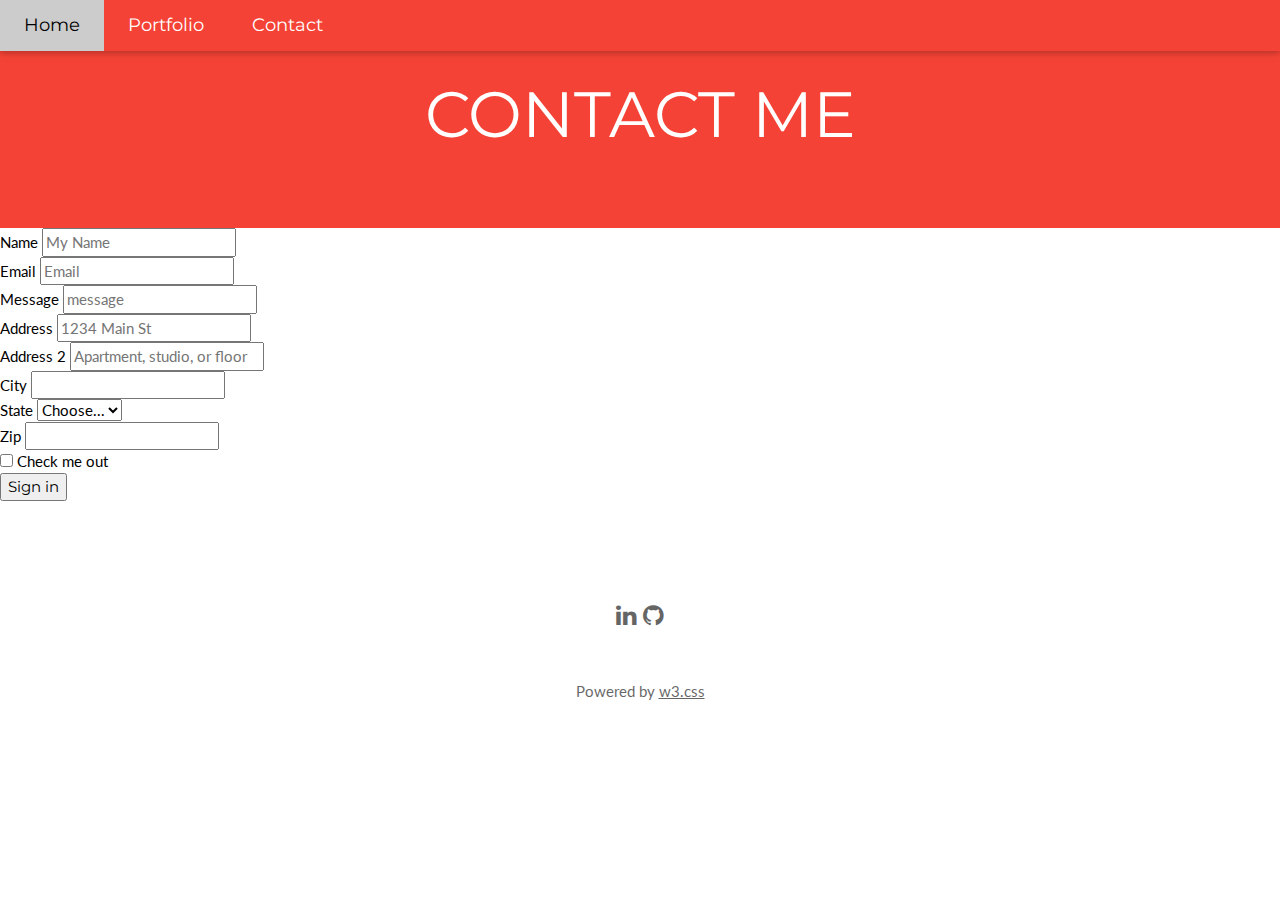
==== contact_w3.html @ c227b8c0 "Add files via upload" ====
<!DOCTYPE html>
<html lang="en">
<title>rakim portfolio</title>
<meta charset="UTF-8">
<meta name="viewport" content="width=device-width, initial-scale=1">
<link rel="stylesheet" href="https://www.w3schools.com/w3css/4/w3.css">
<link rel="stylesheet" href="https://fonts.googleapis.com/css?family=Lato">
<link rel="stylesheet" href="https://fonts.googleapis.com/css?family=Montserrat">
<link rel="stylesheet" href="https://cdnjs.cloudflare.com/ajax/libs/font-awesome/4.7.0/css/font-awesome.min.css">
<style>
    body,
    h1,
    h2,
    h3,
    h4,
    h5,
    h6 {
        font-family: "Lato", sans-serif
    }

    .w3-bar,
    h1,
    button {
        font-family: "Montserrat", sans-serif
    }

    .fa-anchor,
    .fa-coffee {
        font-size: 200px
    }
</style>

<body>

    <!-- Navbar -->
    <div class="w3-top">
        <div class="w3-bar w3-red w3-card w3-left-align w3-large">
            <a class="w3-bar-item w3-button w3-hide-medium w3-hide-large w3-right w3-padding-large w3-hover-white w3-large w3-red"
                href="javascript:void(0);" onclick="myFunction()" title="Toggle Navigation Menu"><i class="fa fa-bars"></i></a>
            <a href="index.html" class="w3-bar-item w3-button w3-padding-large w3-white">Home</a>
            <!-- <a href="#" class="w3-bar-item w3-button w3-hide-small w3-padding-large w3-hover-white">Home Page 1</a> -->
            <a href="portfolio_page.html" class="w3-bar-item w3-button w3-hide-small w3-padding-large w3-hover-white">Portfolio</a>
            <a href="contact_w3.html" class="w3-bar-item w3-button w3-hide-small w3-padding-large w3-hover-white">Contact</a>
            <!-- <a href="#" class="w3-bar-item w3-button w3-hide-small w3-padding-large w3-hover-white">Link 4</a> -->
        </div>

        <!-- Navbar on small screens -->
        <div id="navDemo" class="w3-bar-block w3-white w3-hide w3-hide-large w3-hide-medium w3-large">
            <a href="index.html" class="w3-bar-item w3-button w3-padding-large">Home</a>
            <a href="portfolio_page.html" class="w3-bar-item w3-button w3-padding-large">Portfolio</a>
            <a href="contact_w3.html" class="w3-bar-item w3-button w3-padding-large">Contact</a>
            <!-- <a href="#" class="w3-bar-item w3-button w3-padding-large">Link 4</a> -->
        </div>
    </div>

    <!-- Header -->
    <header class="w3-container w3-red w3-center" style="padding:50px 16px">
        <h1 class="w3-margin w3-jumbo">CONTACT ME</h1>
        <!-- <p class="w3-xlarge">Template by w3.css</p> -->
        <!-- <button class="w3-button w3-black w3-padding-large w3-large w3-margin-top">Get Started</button> -->
    </header>
    <div class="container-fluid text-center">
        <div class="row content">
            <!-- <div class="col-sm-2 sidenav">
                    <p><a href="in.html">Link</a></p>
                    <p><a href="#">Link</a></p>
                    <p><a href="#">Link</a></p>
                </div> -->
            <div class="col-sm-10 text-left">


                <!-- <div class="contact_me">
                    <form action="mailto:rakimfrancis@gmail.com" method="POST" enctype="text/plain">
                        <label1>Name</label1> <br /> <input type="text" name="label1" id="label1"> <br />
                        <label2>email</label2> <br /> <input type="text" name="email" id="email"><br />
                        <label3 class="label3">message</label3> <br /> <input type="text" name="message" class="label3">
                        <br />

                        <input type="submit" value="Submit">
                    </form> -->


            </div>
        </div>
    </div>
    </div>


    <form>
        <div class="form-row">
            <div class="form-group col-md-6">
                <label for="inputEmail4">Name</label>
                <input type="email" class="form-control" id="inputEmail4" placeholder="My Name">
            </div>

        </div>


        <div class="form-row">
            <div class="form-group col-md-6">
                <label for="inputEmail4">Email</label>
                <input type="email" class="form-control" id="inputEmail4" placeholder="Email">
            </div>

            <div class="form-row">
                <div class="form-group col-md-6">
                    <label for="inputEmail4">Message</label>
                    <input type="email" class="form-control" id="inputEmail4" placeholder="message">
                </div>

            </div>

        </div>
        <div class="form-group">
            <label for="inputAddress">Address</label>
            <input type="text" class="form-control" id="inputAddress" placeholder="1234 Main St">
        </div>
        <div class="form-group">
            <label for="inputAddress2">Address 2</label>
            <input type="text" class="form-control" id="inputAddress2" placeholder="Apartment, studio, or floor">
        </div>
        <div class="form-row">
            <div class="form-group col-md-6">
                <label for="inputCity">City</label>
                <input type="text" class="form-control" id="inputCity">
            </div>
            <div class="form-group col-md-4">
                <label for="inputState">State</label>
                <select id="inputState" class="form-control">
                    <option selected>Choose...</option>
                    <option>...</option>
                    <option>NY</option>
                    <option>NJ</option>
                    <option>CT</option>
                    <option>PA</option>
                    <option>CA</option>
                    <option>WA</option>







                </select>
            </div>
            <div class="form-group col-md-2">
                <label for="inputZip">Zip</label>
                <input type="text" class="form-control" id="inputZip">
            </div>
        </div>
        <div class="form-group">
            <div class="form-check">
                <input class="form-check-input" type="checkbox" id="gridCheck">
                <label class="form-check-label" for="gridCheck">
                    Check me out
                </label>
            </div>
        </div>
        <button type="submit" class="btn btn-primary">Sign in</button>
    </form>




    <!-- First Grid -->
    <!-- <div class="w3-row-padding w3-padding-64 w3-container">
        <div class="w3-content">
            <div class="w3-twothird">
                <h1>Rakim Francis</h1>
                <h5 class="w3-padding-32">Lorem ipsum dolor sit amet, consectetur adipiscing elit, sed do eiusmod
                    tempor
                    incididunt ut labore et dolore magna aliqua. Ut enim ad minim veniam, quis nostrud exercitation
                    ullamco
                    laboris nisi ut aliquip ex ea commodo consequat.</h5> -->

    <!-- <p class="w3-text-grey"> My name is Rakim Francis and I am a prospective Full-Stack web developer. I am
                    passionate about
                    computers
                    and
                    talking to them because I desire to learn new and interesting things. My Problem solving abilities
                    are
                    something that I continue to improve with the philosophy that learning flow, creating flow,
                    maintaining
                    flow
                    is
                    the foundation to less unneccessary headaches.</p>
            </div> -->


    <!-- <div class="w3-third w3-center">
                <i class="fa fa-anchor w3-padding-64 w3-text-red"></i>
            </div>
        </div>
    </div> -->

    <!-- Second Grid -->
    <!-- <div class="w3-row-padding w3-light-grey w3-padding-64 w3-container">
        <div class="w3-content">
            <div class="w3-third w3-center">
                <i class="fa fa-coffee w3-padding-64 w3-text-red w3-margin-right"></i>
            </div>

            <div class="w3-twothird">
                <h1>Lorem Ipsum</h1>
                <h5 class="w3-padding-32">Lorem ipsum dolor sit amet, consectetur adipiscing elit, sed do
                    eiusmod
                    tempor
                    incididunt ut labore et dolore magna aliqua. Ut enim ad minim veniam, quis nostrud
                    exercitation
                    ullamco
                    laboris nisi ut aliquip ex ea commodo consequat.</h5>

                <p class="w3-text-grey">Lorem ipsum dolor sit amet, consectetur adipiscing elit, sed do
                    eiusmod tempor
                    incididunt ut labore et dolore magna aliqua. Ut enim ad minim veniam, quis nostrud
                    exercitation
                    ullamco
                    laboris nisi ut aliquip ex ea commodo consequat. Excepteur sint
                    occaecat cupidatat non proident, sunt in culpa qui officia deserunt mollit anim id est
                    laborum
                    consectetur
                    adipiscing elit, sed do eiusmod tempor incididunt ut labore et dolore magna aliqua. Ut
                    enim ad
                    minim veniam,
                    quis nostrud exercitation ullamco
                    laboris nisi ut aliquip ex ea commodo consequat.</p>
            </div>
        </div>
    </div>

    <div class="w3-container w3-black w3-center w3-opacity w3-padding-64">
        <h1 class="w3-margin w3-xlarge">Quote of the day: live life</h1>
    </div> -->

    <!-- Footer -->
    <footer class="w3-container w3-padding-64 w3-center w3-opacity">
        <div class="w3-xlarge w3-padding-32">
            <!-- <i class="fa fa-facebook-official w3-hover-opacity"></i> -->
            <!-- <i class="fa fa-instagram w3-hover-opacity"></i> -->
            <!-- <i class="fa fa-snapchat w3-hover-opacity"></i> -->
            <!-- <i class="fa fa-pinterest-p w3-hover-opacity"></i> -->
            <!-- <i class="fa fa-twitter w3-hover-opacity"></i> -->
            <i class="fa fa-linkedin w3-hover-opacity" onclick="window.location.href = 'https://www.linkedin.com/in/rakim-francis-71b75562/';"></i>
            <i class="fa fa-github w3-hover-opacity" onclick="window.location.href = 'https://github.com/rfranci52/';"></i>

        </div>
        <p>Powered by <a href="https://www.w3schools.com/w3css/default.asp" target="_blank">w3.css</a></p>
    </footer>

    <script>
        // Used to toggle the menu on small screens when clicking on the menu button
        function myFunction() {
            var x = document.getElementById("navDemo");
            if (x.className.indexOf("w3-show") == -1) {
                x.className += " w3-show";
            } else {
                x.className = x.className.replace(" w3-show", "");
            }
        }
    </script>

</body>

</html>
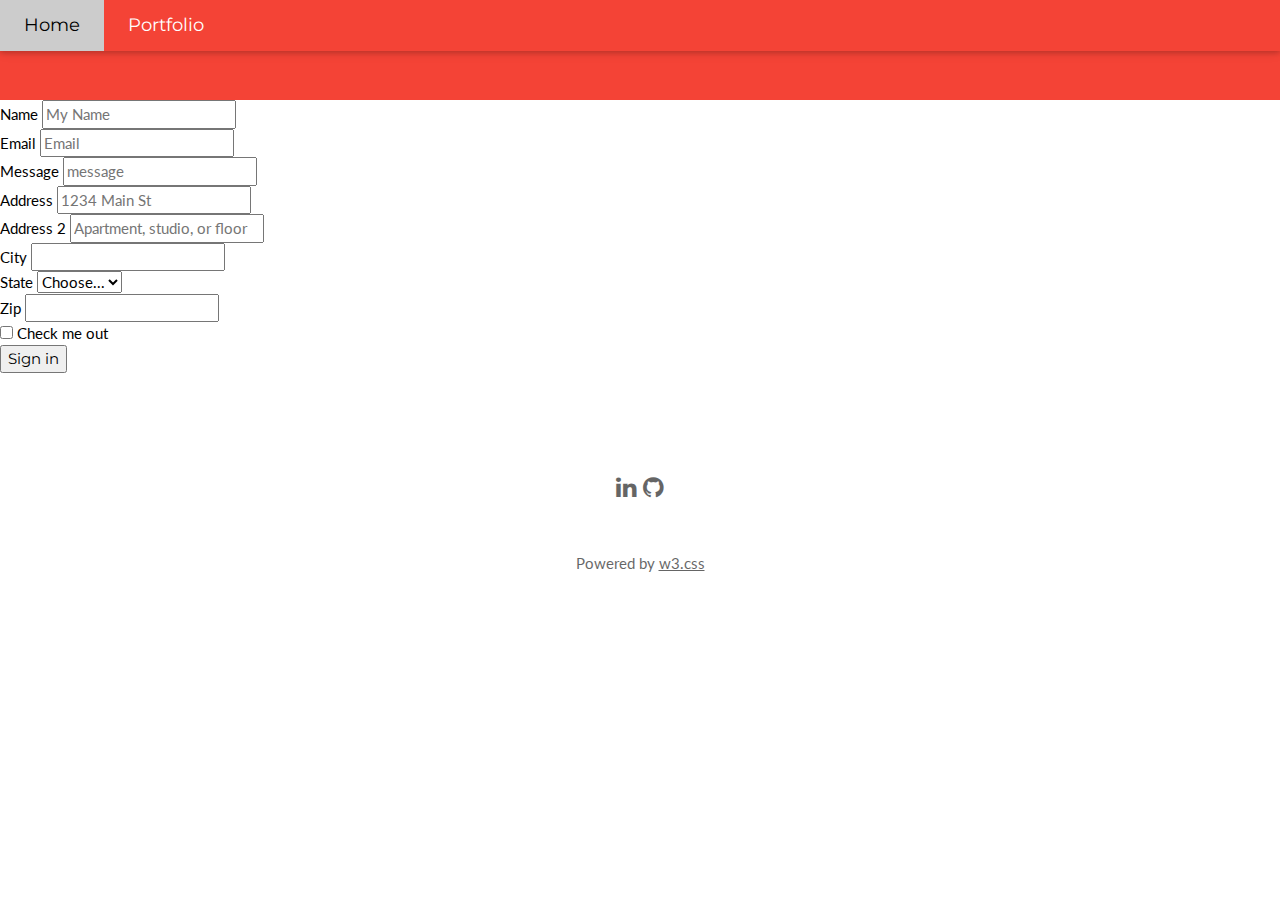
==== commit f3133884: "took away contact page" ====
--- a/contact_w3.html
+++ b/contact_w3.html
@@ -36,11 +36,13 @@
     <div class="w3-top">
         <div class="w3-bar w3-red w3-card w3-left-align w3-large">
             <a class="w3-bar-item w3-button w3-hide-medium w3-hide-large w3-right w3-padding-large w3-hover-white w3-large w3-red"
-                href="javascript:void(0);" onclick="myFunction()" title="Toggle Navigation Menu"><i class="fa fa-bars"></i></a>
+                href="javascript:void(0);" onclick="myFunction()" title="Toggle Navigation Menu"><i
+                    class="fa fa-bars"></i></a>
             <a href="index.html" class="w3-bar-item w3-button w3-padding-large w3-white">Home</a>
             <!-- <a href="#" class="w3-bar-item w3-button w3-hide-small w3-padding-large w3-hover-white">Home Page 1</a> -->
-            <a href="portfolio_page.html" class="w3-bar-item w3-button w3-hide-small w3-padding-large w3-hover-white">Portfolio</a>
-            <a href="contact_w3.html" class="w3-bar-item w3-button w3-hide-small w3-padding-large w3-hover-white">Contact</a>
+            <a href="portfolio_page.html"
+                class="w3-bar-item w3-button w3-hide-small w3-padding-large w3-hover-white">Portfolio</a>
+            <!-- <a href="contact_w3.html" class="w3-bar-item w3-button w3-hide-small w3-padding-large w3-hover-white">Contact</a> -->
             <!-- <a href="#" class="w3-bar-item w3-button w3-hide-small w3-padding-large w3-hover-white">Link 4</a> -->
         </div>
 
@@ -48,14 +50,14 @@
         <div id="navDemo" class="w3-bar-block w3-white w3-hide w3-hide-large w3-hide-medium w3-large">
             <a href="index.html" class="w3-bar-item w3-button w3-padding-large">Home</a>
             <a href="portfolio_page.html" class="w3-bar-item w3-button w3-padding-large">Portfolio</a>
-            <a href="contact_w3.html" class="w3-bar-item w3-button w3-padding-large">Contact</a>
+            <!-- <a href="contact_w3.html" class="w3-bar-item w3-button w3-padding-large">Contact</a> -->
             <!-- <a href="#" class="w3-bar-item w3-button w3-padding-large">Link 4</a> -->
         </div>
     </div>
 
     <!-- Header -->
     <header class="w3-container w3-red w3-center" style="padding:50px 16px">
-        <h1 class="w3-margin w3-jumbo">CONTACT ME</h1>
+        <!-- <h1 class="w3-margin w3-jumbo">CONTACT ME</h1> -->
         <!-- <p class="w3-xlarge">Template by w3.css</p> -->
         <!-- <button class="w3-button w3-black w3-padding-large w3-large w3-margin-top">Get Started</button> -->
     </header>
@@ -241,8 +243,10 @@
             <!-- <i class="fa fa-snapchat w3-hover-opacity"></i> -->
             <!-- <i class="fa fa-pinterest-p w3-hover-opacity"></i> -->
             <!-- <i class="fa fa-twitter w3-hover-opacity"></i> -->
-            <i class="fa fa-linkedin w3-hover-opacity" onclick="window.location.href = 'https://www.linkedin.com/in/rakim-francis-71b75562/';"></i>
-            <i class="fa fa-github w3-hover-opacity" onclick="window.location.href = 'https://github.com/rfranci52/';"></i>
+            <i class="fa fa-linkedin w3-hover-opacity"
+                onclick="window.location.href = 'https://www.linkedin.com/in/rakim-francis-71b75562/';"></i>
+            <i class="fa fa-github w3-hover-opacity"
+                onclick="window.location.href = 'https://github.com/rfranci52/';"></i>
 
         </div>
         <p>Powered by <a href="https://www.w3schools.com/w3css/default.asp" target="_blank">w3.css</a></p>
